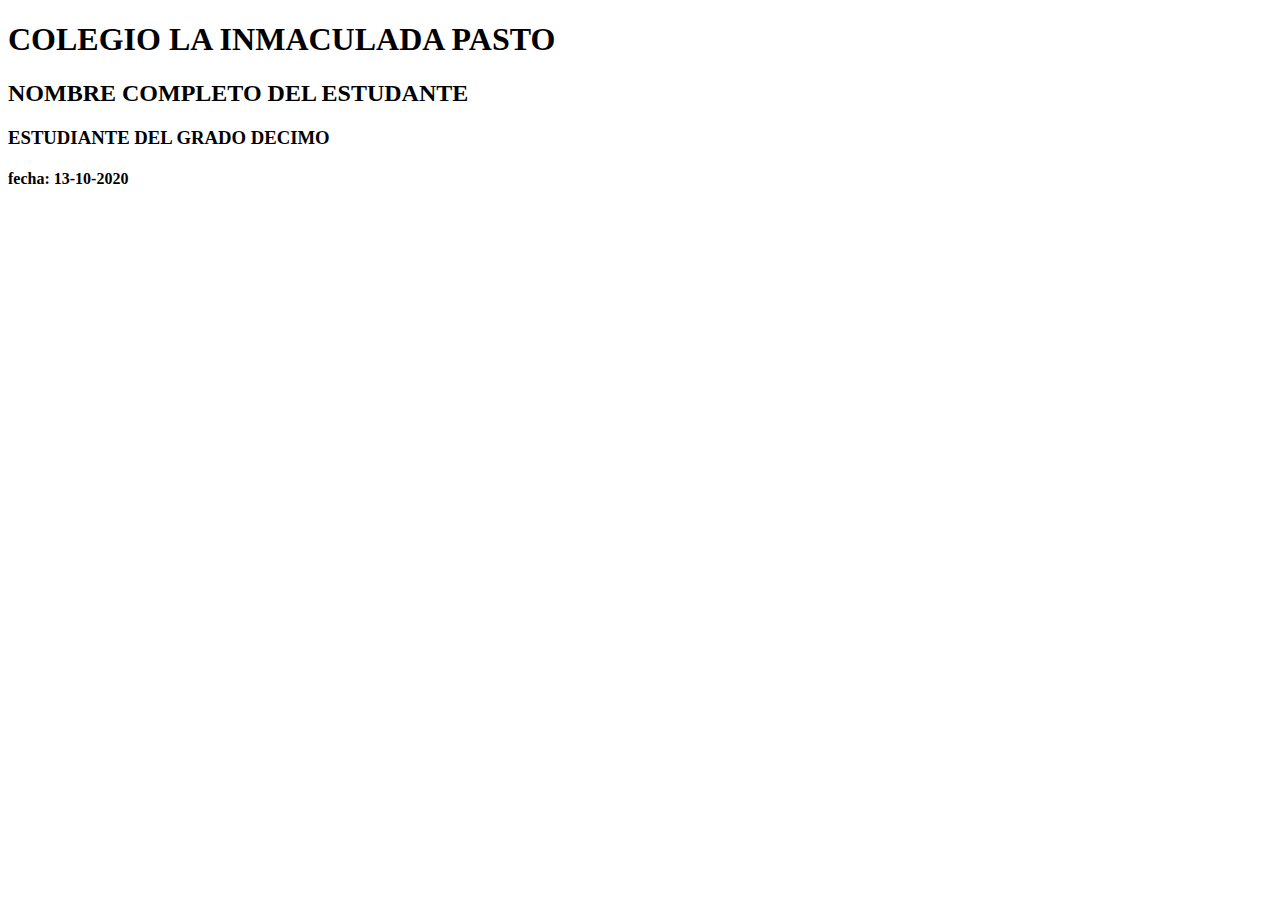
==== Actividad1.html @ 6e19fa85 "actividad1.html" ====
<!DOCTYPE html>
<html lang="en">
<head>
    <meta charset="UTF-8">
    <meta name="viewport" content="width=device-width, initial-scale=1.0">
    <title>Actividad</title>
</head>
<body>
    <h1>COLEGIO LA INMACULADA PASTO</h1>
    <h2>NOMBRE COMPLETO DEL ESTUDANTE</h2>
    <h3>ESTUDIANTE DEL GRADO DECIMO</h3>
    <h4>fecha: 13-10-2020</h4>

</body>
</html>
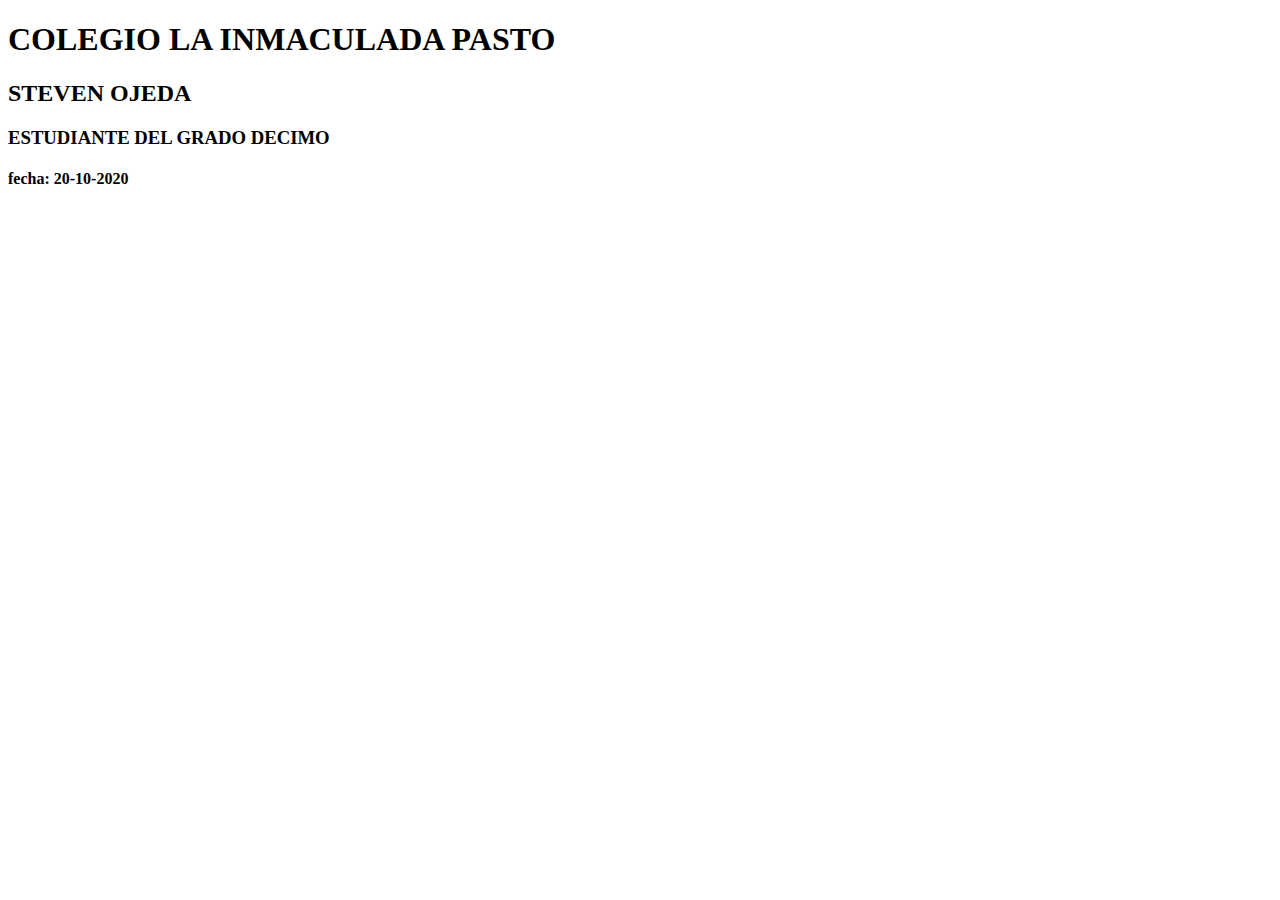
==== commit 78d37578: "ACTIVIDAD1.html" ====
--- a/Actividad1.html
+++ b/Actividad1.html
@@ -7,9 +7,9 @@
 </head>
 <body>
     <h1>COLEGIO LA INMACULADA PASTO</h1>
-    <h2>NOMBRE COMPLETO DEL ESTUDANTE</h2>
+    <h2>STEVEN OJEDA</h2>
     <h3>ESTUDIANTE DEL GRADO DECIMO</h3>
-    <h4>fecha: 13-10-2020</h4>
+    <h4>fecha: 20-10-2020</h4>
 
 </body>
 </html>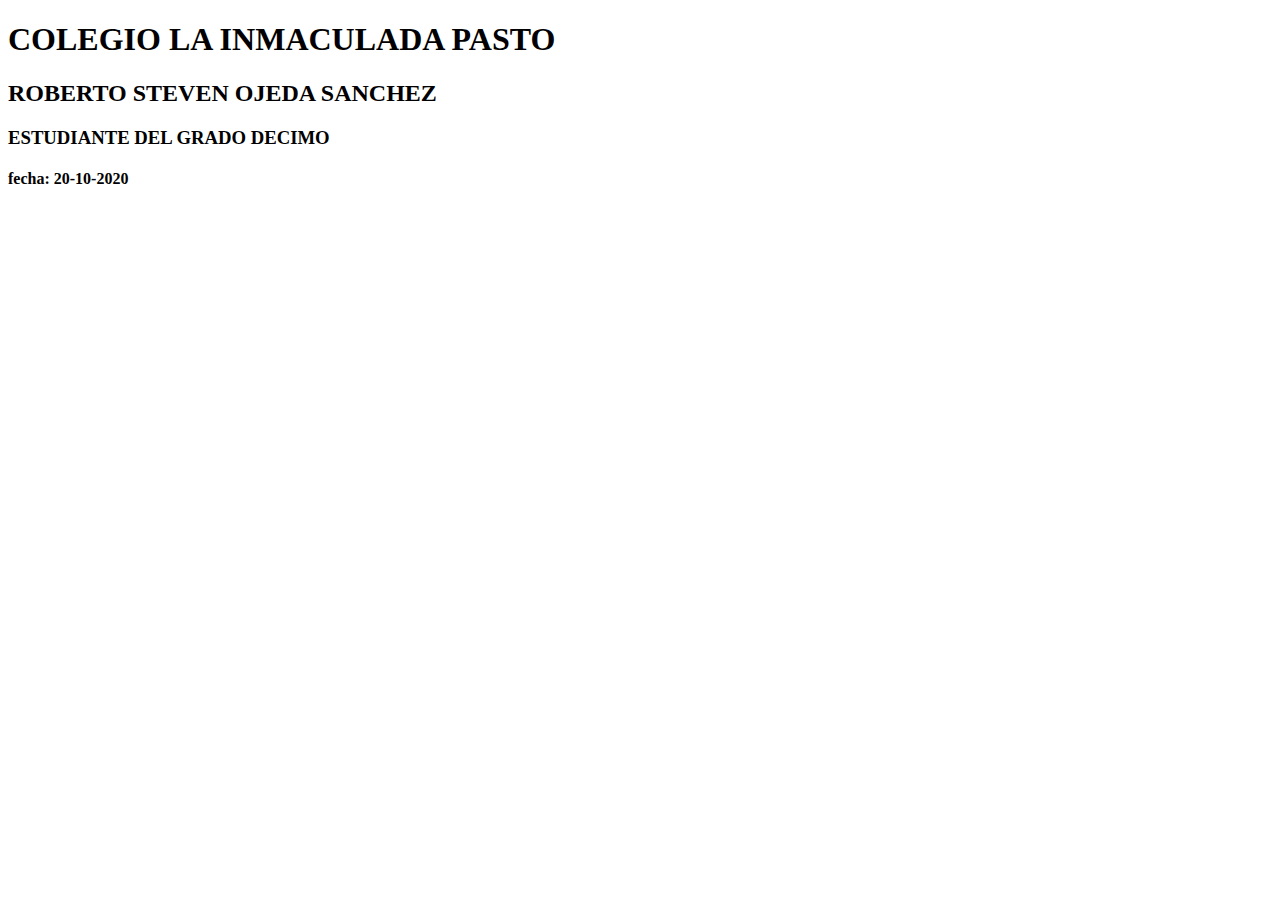
==== commit bdc0f42a: "Actividad1.html" ====
--- a/Actividad1.html
+++ b/Actividad1.html
@@ -7,7 +7,7 @@
 </head>
 <body>
     <h1>COLEGIO LA INMACULADA PASTO</h1>
-    <h2>STEVEN OJEDA</h2>
+    <h2>ROBERTO STEVEN OJEDA SANCHEZ</h2>
     <h3>ESTUDIANTE DEL GRADO DECIMO</h3>
     <h4>fecha: 20-10-2020</h4>
 
